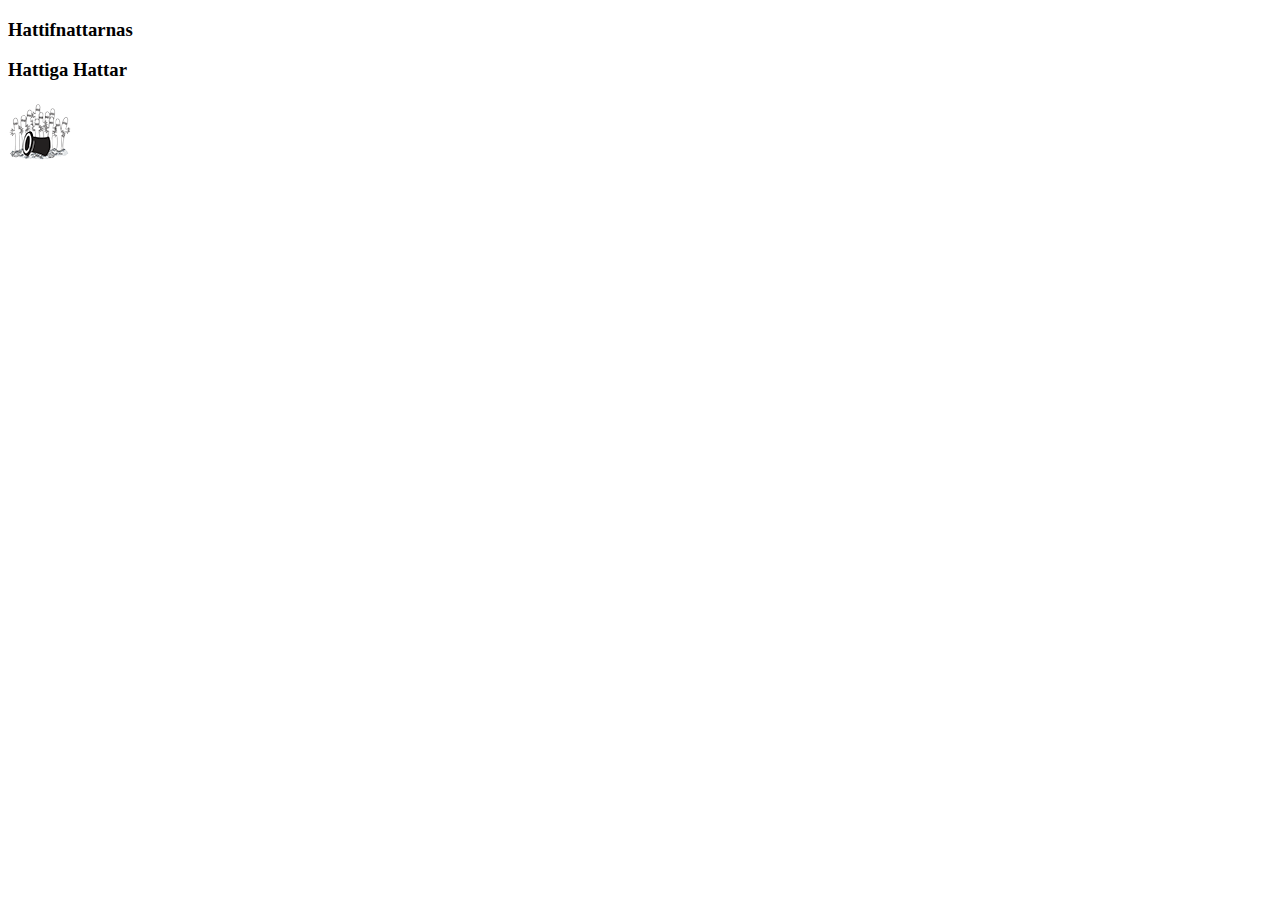
==== slutprojekt/site/index.html @ e4f153ba "mappar lades till och en header skapades" ====
<!DOCTYPE html>
<html lang="en">
<head>
    <meta charset="UTF-8">
    <meta name="viewport" content="width=device-width, initial-scale=1.0">
    <link rel="stylesheet" href="css/css.css">
    <title>Jag vill ta mitt liv</title>
</head>
<body>
    <div class="fade-layer"></div>
    <div class="container">
        <header>
            <h3 class="rub1">Hattifnattarnas</h3>
            <h3 class="rub2">Hattiga Hattar</h3>
            <img class="logo" src="img/logo.png" alt="logo">
        </header>
    </div>
</body>
</html>
---- slutprojekt/site/css/css.css ----
body{
    background-color: white;
}

@media only screen and (max-width: 415px) and (max-height: 737px){
    .container {
        width: 100vw;
        height: 100vh;
        display: grid;
        grid-template-columns: repeat(4, 1fr);
        grid-template-rows: repeat(10, 1fr);
    }

    header {
        grid-column: span 4;
        grid-row: 1;
        display: grid;
        grid-template-rows: repeat(2, 1fr);
        grid-template-columns: repeat(3, 1fr);
        background-color: lightgray;
    }

    .rub1 {
        grid-column: 2/3;
        grid-row: 1;
        text-align: center;
    }

    .rub2 {
        grid-column: 2/3;
        grid-row: 2;
        text-align: center;
    }

    h3 {
        margin: 0;
    }

    .logo {
        grid-row: span 2;
        position: relative;
        left: 4vw;
    }
}
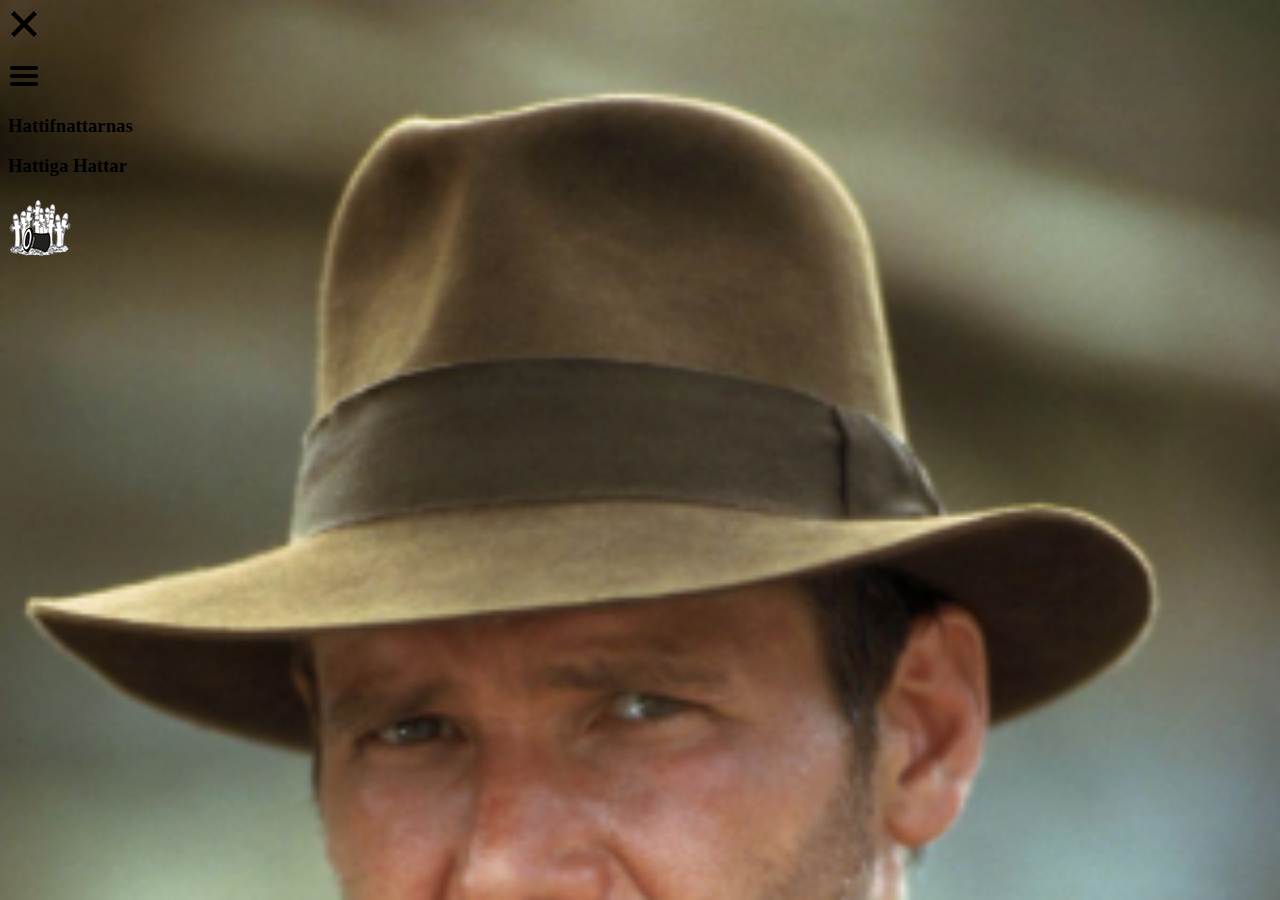
==== commit 8cf4ad8e: "background and menu added" ====
--- a/slutprojekt/site/index.html
+++ b/slutprojekt/site/index.html
@@ -6,14 +6,25 @@
     <link rel="stylesheet" href="css/css.css">
     <title>Jag vill ta mitt liv</title>
 </head>
-<body>
-    <div class="fade-layer"></div>
+<body background="img/background.jpg">
     <div class="container">
+            <div class="fade-layer"></div>
+            <div class="menu">
+                <div class="icons" onclick="toggleMenu()">
+                    <img class="icon" src="img/close.png" alt="menu.png">
+                </div>
+                <ul>
+                </ul>
+            </div>
         <header>
+            <div class="icons" onclick="toggleMenu()">
+                <img class="icon" src="img/menu.png" alt="">
+            </div>
             <h3 class="rub1">Hattifnattarnas</h3>
             <h3 class="rub2">Hattiga Hattar</h3>
             <img class="logo" src="img/logo.png" alt="logo">
         </header>
     </div>
+    <script src="js/menu.js"></script>
 </body>
 </html>--- a/slutprojekt/site/css/css.css
+++ b/slutprojekt/site/css/css.css
@@ -1,8 +1,13 @@
 body{
-    background-color: white;
+    background-size: cover;
 }
 
 @media only screen and (max-width: 415px) and (max-height: 737px){
+
+    body{
+        
+    }
+
     .container {
         width: 100vw;
         height: 100vh;
@@ -37,8 +42,54 @@
     }
 
     .logo {
+        margin-left: 4vw; 
         grid-row: span 2;
+        grid-column: 3/4;
         position: relative;
         left: 4vw;
     }
+
+    .icon {
+        grid-row: span 2;
+        grid-column: 1/2;
+        position: relative;
+        top: 2vh;
+        left: 1vw;
+    }
+
+    .fade-layer{
+        display: none;
+        background-color: black;
+        width: 100vw;
+        height: 100vh;
+        position: fixed;
+        opacity: 50;
+        z-index: 11;
+    }
+
+    .fade {
+        display: block;
+        opacity: 0.5;
+        transition: ease-out 1s;
+        z-index: 11;
+    }
+
+    .menu{
+        width: 50vw;
+        height: 100vh;
+        position: absolute;
+        background: white;
+        display: block;
+        transform: translateX(-100%);
+        text-align: left;
+        transition: transform ease-out 0.5s;
+        z-index: 11;
+    }
+
+    .show {
+        display: block;
+        transition: transform ease-out 0.5s;
+        position: absolute;
+        transform: translateX(0%);
+    }
 }